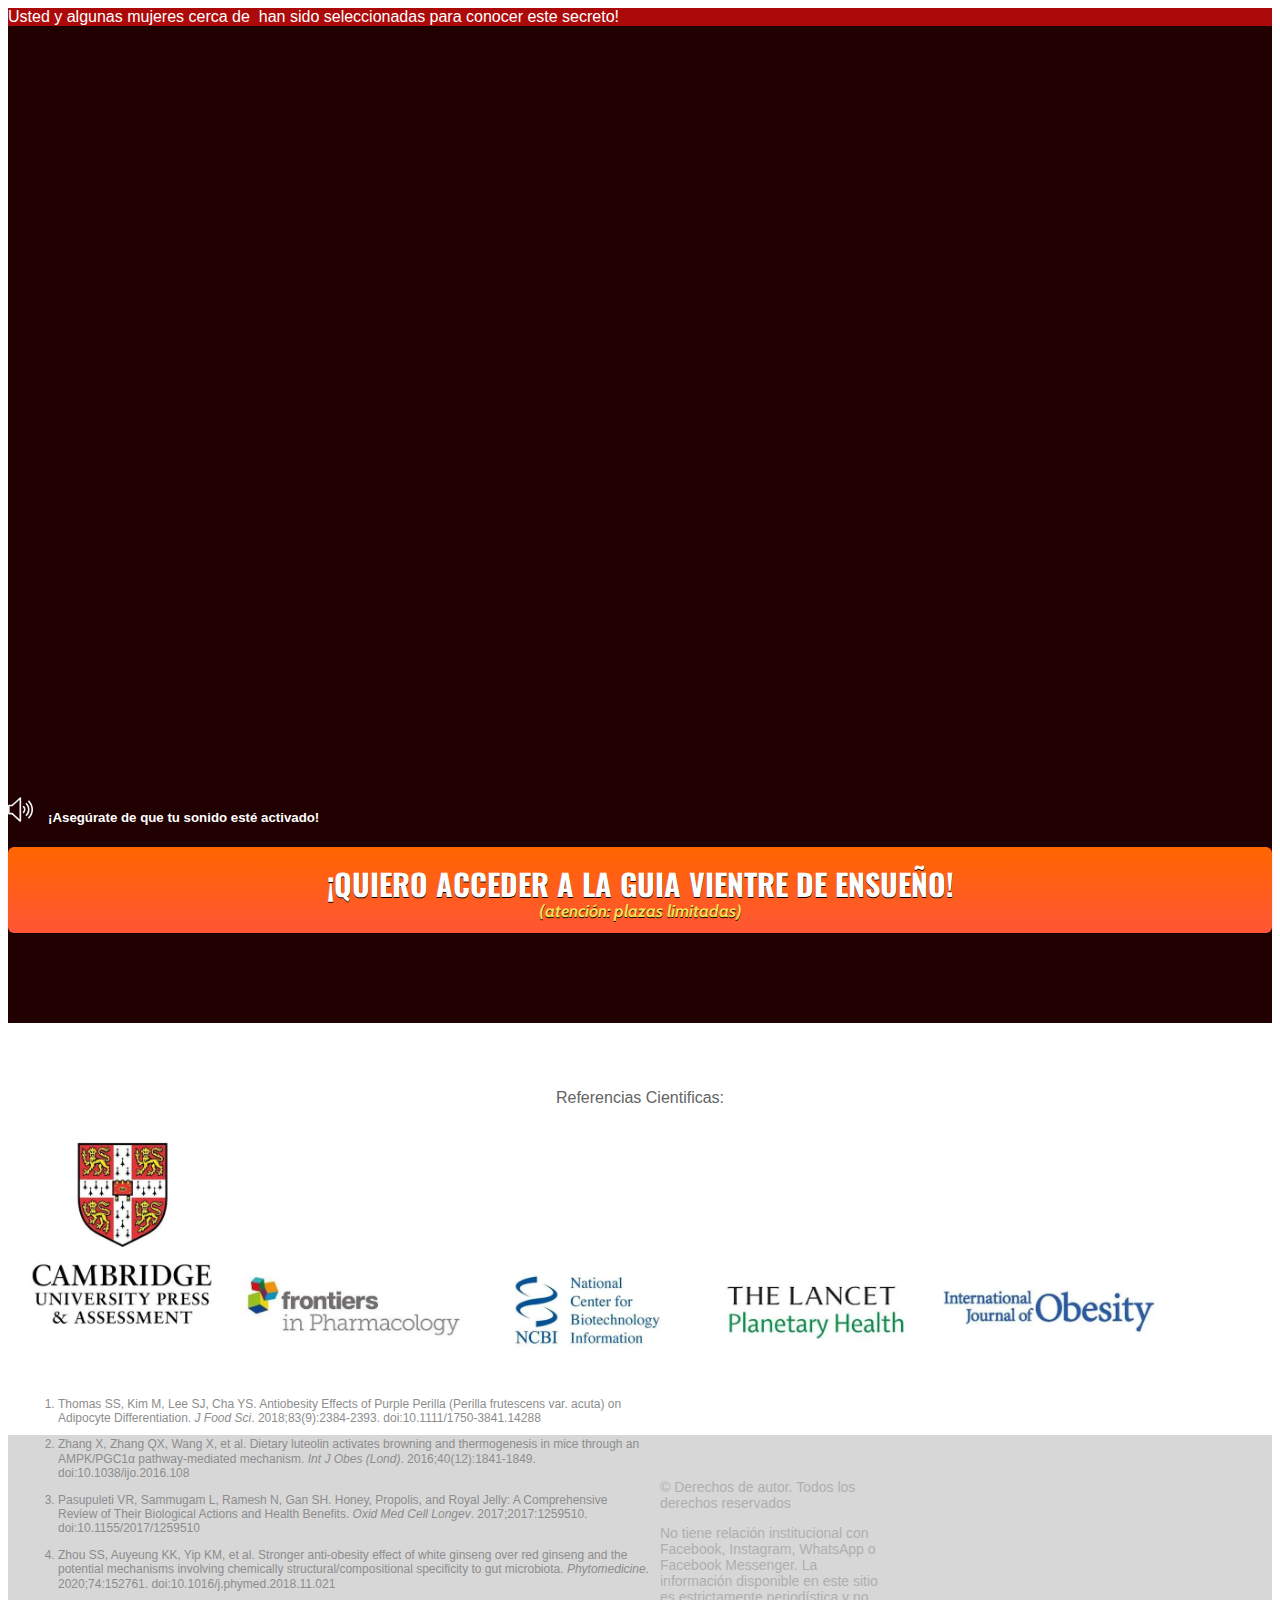
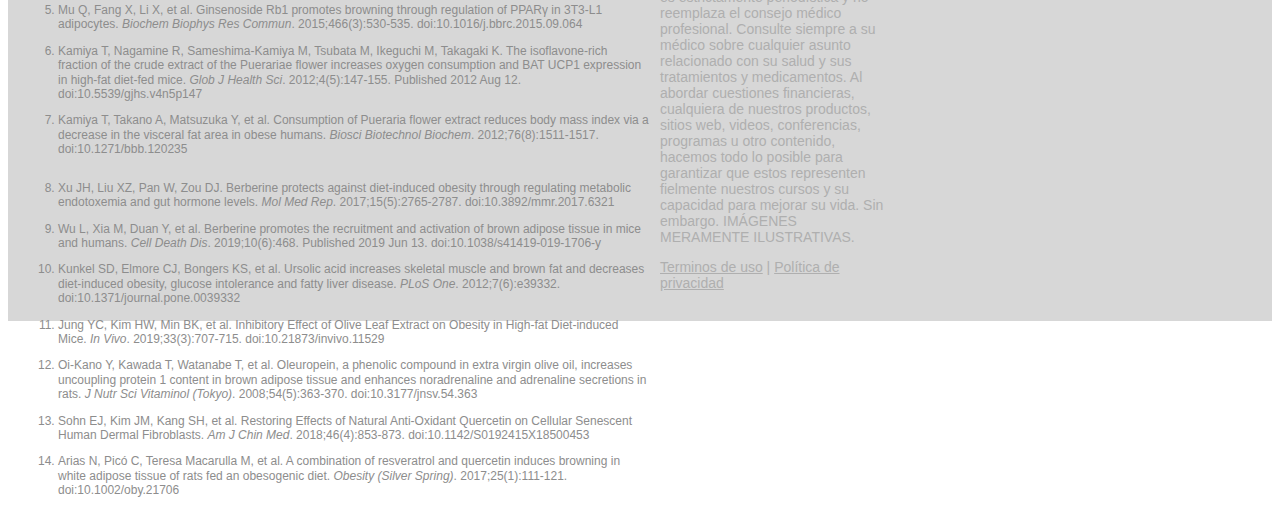
==== index.html @ 3e3aede7 "Add files via upload" ====
<!DOCTYPE html>
<html lang="pt-br">
  <head>
    <meta charset="utf-8">
    <meta name="viewport" content="width=device-width, initial-scale=1, shrink-to-fit=no">

    <link rel="stylesheet" href="https://stackpath.bootstrapcdn.com/bootstrap/4.1.3/css/bootstrap.min.css" integrity="sha384-MCw98/SFnGE8fJT3GXwEOngsV7Zt27NXFoaoApmYm81iuXoPkFOJwJ8ERdknLPMO" crossorigin="anonymous">

    <link rel="preconnect" href="https://fonts.googleapis.com">
    <link rel="preconnect" href="https://fonts.gstatic.com" crossorigin>
    <link href="https://fonts.googleapis.com/css2?family=Cabin:ital,wght@0,400;0,500;0,600;0,700;1,400;1,500;1,600;1,700&family=Dosis:wght@200;300;400;500;600;700;800&family=Oswald:wght@200;300;400;500;600;700&family=Signika:wght@300;400;500;600;700&display=swap" rel="stylesheet">

    <link rel="stylesheet" href="./assets/css/com.css">

    <!-- Título da Página -->
    <title>Este Simple Truco Realmente Puede Ayudarte a Perder Peso</title>
    
    <style type="text/css">
      header {
        color: white;
        background-color: #200000;
      }
    </style>
    
  </head>
  <body>
      <nav class="navbar justify-content-center text-center" style="background:#ac0a0a;color:#fff">
        Usted y algunas mujeres cerca de&nbsp;<span id="address" style="font-weight:700;"></span>&nbsp;han sido seleccionadas para conocer este secreto!
        <script src="https://ajax.googleapis.com/ajax/libs/jquery/3.5.1/jquery.min.js"></script>
        <script>$.get("https://ipinfo.io/json", function (response) { $("#address").html(response.city);
        }, "jsonp");
        </script>
    </nav>
    <header class="py-4">
      <div class="container cr-video">
        <div class="row justify-content-center">
          <div class="col-lg-8 text-center">

            <!-- Headline -->
            
            <!-- VSL -->
           <script src="https://fast.wistia.com/embed/medias/1cfiuv5wz8.jsonp" async></script><script src="https://fast.wistia.com/assets/external/E-v1.js" async></script><div class="wistia_responsive_padding" style="padding:56.25% 0 0 0;position:relative;"><div class="wistia_responsive_wrapper" style="height:100%;left:0;position:absolute;top:0;width:100%;"><div class="wistia_embed wistia_async_1cfiuv5wz8 seo=false videoFoam=true" style="height:100%;position:relative;width:100%"><div class="wistia_swatch" style="height:100%;left:0;opacity:0;overflow:hidden;position:absolute;top:0;transition:opacity 200ms;width:100%;"><img src="https://fast.wistia.com/embed/medias/1cfiuv5wz8/swatch" style="filter:blur(5px);height:100%;object-fit:contain;width:100%;" alt="" aria-hidden="true" onload="this.parentNode.style.opacity=1;" /></div></div></div></div>
           
            <h5 style="margin-top:10px"><img style="max-width: 25px;margin-right: 15px;" src="./assets/img/sound.svg"><b>¡Asegúrate de que tu sonido esté activado!</b></h5>

            <!-- Botão 1 -->
            <div id="cta1" class="mt-4 d-none">
              <a href="https://pay.hotmart.com/D73384060V?checkoutMode=10" class="a-btn" style="text-decoration: none;">
                <span class="span-btn">¡QUIERO ACCEDER A LA GUIA VIENTRE DE ENSUEÑO!</span>
                <span class="span-btn2">(atención: plazas limitadas)</span>
              </a>
            </div>
          </div>
        </div>
      </div>
  <div class="cr-sc">
    <div class="container row">
      <p style="color:#636363;text-align:center;width:100%">Referencias Cientificas:</p>
      <div class="col-lg-8">
        <img src="./assets/img/ref-01.webp" loading="lazy" width="200" sizes="(max-width: 479px) 19vw, (max-width: 767px) 20vw, (max-width: 991px) 145.59375px, 188px" srcset="./assets/img/ref-01.webp 500w, ./assets/img/ref-01.webp 547w" alt="" class="image-3">
        <img src="./assets/img/ref-02.webp" loading="lazy" sizes="(max-width: 479px) 19vw, (max-width: 767px) 20vw, (max-width: 991px) 145.59375px, 188px" srcset="./assets/img/ref-02.webp 500w, ./assets/img/ref-02.webp 546w" alt="" class="image-2">
        <img src="./assets/img/ref-03.webp" loading="lazy" sizes="(max-width: 479px) 19vw, (max-width: 767px) 20vw, (max-width: 991px) 145.59375px, 188px" srcset="./assets/img/ref-03.webp 500w, ./assets/img/ref-03.webp 546w" alt="" class="image-2">
        <img src="./assets/img/ref-04.webp" loading="lazy" sizes="(max-width: 479px) 19vw, (max-width: 767px) 20vw, (max-width: 991px) 145.59375px, 188px" srcset="./assets/img/ref-04.webp 500w, ./assets/img/ref-04.webp 546w" alt="" class="image-2">
        <img src="./assets/img/ref-05.webp" loading="lazy" sizes="(max-width: 479px) 19vw, (max-width: 767px) 20vw, (max-width: 991px) 145.59375px, 188px" srcset="./assets/img/ref-05.webp 500w, ./assets/img/ref-05.webp 800w, ./assets/img/ref-05.webp 900w" alt="" class="image-2"></div>
      <div class="w-row">
        <div class="w-col w-col-6">
          <ul role="list" class="list">
            <li>
              <p class="list-cience">Thomas SS, Kim M, Lee SJ, Cha YS. Antiobesity Effects of Purple Perilla (Perilla frutescens var. acuta) on Adipocyte Differentiation. <em>J Food Sci</em>. 2018;83(9):2384-2393. doi:10.1111/1750-3841.14288</p>
            </li>
            <li>
              <p class="list-cience">Zhang X, Zhang QX, Wang X, et al. Dietary luteolin activates browning and thermogenesis in mice through an AMPK/PGC1α pathway-mediated mechanism. <em>Int J Obes (Lond)</em>. 2016;40(12):1841-1849. doi:10.1038/ijo.2016.108</p>
            </li>
            <li>
              <p class="list-cience">Pasupuleti VR, Sammugam L, Ramesh N, Gan SH. Honey, Propolis, and Royal Jelly: A Comprehensive Review of Their Biological Actions and Health Benefits. <em>Oxid Med Cell Longev</em>. 2017;2017:1259510. doi:10.1155/2017/1259510</p>
            </li>
            <li>
              <p class="list-cience">Zhou SS, Auyeung KK, Yip KM, et al. Stronger anti-obesity effect of white ginseng over red ginseng and the potential mechanisms involving chemically structural/compositional specificity to gut microbiota. <em>Phytomedicine</em>. 2020;74:152761. doi:10.1016/j.phymed.2018.11.021</p>
            </li>
            <li>
              <p class="list-cience">Mu Q, Fang X, Li X, et al. Ginsenoside Rb1 promotes browning through regulation of PPARγ in 3T3-L1 adipocytes. <em>Biochem Biophys Res Commun</em>. 2015;466(3):530-535. doi:10.1016/j.bbrc.2015.09.064</p>
            </li>
            <li>
              <p class="list-cience">Kamiya T, Nagamine R, Sameshima-Kamiya M, Tsubata M, Ikeguchi M, Takagaki K. The isoflavone-rich fraction of the crude extract of the Puerariae flower increases oxygen consumption and BAT UCP1 expression in high-fat diet-fed mice. <em>Glob J Health Sci</em>. 2012;4(5):147-155. Published 2012 Aug 12. doi:10.5539/gjhs.v4n5p147</p>
            </li>
            <li>
              <p class="list-cience">Kamiya T, Takano A, Matsuzuka Y, et al. Consumption of Pueraria flower extract reduces body mass index via a decrease in the visceral fat area in obese humans. <em>Biosci Biotechnol Biochem</em>. 2012;76(8):1511-1517. doi:10.1271/bbb.120235</p>
            </li>
          </ul>
        </div>
        <div class="w-col w-col-6">
          <ol start="8" role="list" class="list">
            <li>
              <p class="list-cience">Xu JH, Liu XZ, Pan W, Zou DJ. Berberine protects against diet-induced obesity through regulating metabolic endotoxemia and gut hormone levels. <em>Mol Med Rep</em>. 2017;15(5):2765-2787. doi:10.3892/mmr.2017.6321</p>
            </li>
            <li>
              <p class="list-cience">Wu L, Xia M, Duan Y, et al. Berberine promotes the recruitment and activation of brown adipose tissue in mice and humans. <em>Cell Death Dis</em>. 2019;10(6):468. Published 2019 Jun 13. doi:10.1038/s41419-019-1706-y</p>
            </li>
            <li>
              <p class="list-cience">Kunkel SD, Elmore CJ, Bongers KS, et al. Ursolic acid increases skeletal muscle and brown fat and decreases diet-induced obesity, glucose intolerance and fatty liver disease. <em>PLoS One</em>. 2012;7(6):e39332. doi:10.1371/journal.pone.0039332</p>
            </li>
            <li>
              <p class="list-cience">Jung YC, Kim HW, Min BK, et al. Inhibitory Effect of Olive Leaf Extract on Obesity in High-fat Diet-induced Mice. <em>In Vivo</em>. 2019;33(3):707-715. doi:10.21873/invivo.11529</p>
            </li>
            <li>
              <p class="list-cience">Oi-Kano Y, Kawada T, Watanabe T, et al. Oleuropein, a phenolic compound in extra virgin olive oil, increases uncoupling protein 1 content in brown adipose tissue and enhances noradrenaline and adrenaline secretions in rats. <em>J Nutr Sci Vitaminol (Tokyo)</em>. 2008;54(5):363-370. doi:10.3177/jnsv.54.363</p>
            </li>
            <li>
              <p class="list-cience">Sohn EJ, Kim JM, Kang SH, et al. Restoring Effects of Natural Anti-Oxidant Quercetin on Cellular Senescent Human Dermal Fibroblasts. <em>Am J Chin Med</em>. 2018;46(4):853-873. doi:10.1142/S0192415X18500453</p>
            </li>
            <li>
              <p class="list-cience">Arias N, Picó C, Teresa Macarulla M, et al. A combination of resveratrol and quercetin induces browning in white adipose tissue of rats fed an obesogenic diet. <em>Obesity (Silver Spring)</em>. 2017;25(1):111-121. doi:10.1002/oby.21706</p>
            </li>
          </ol>
        </div>
      </div>
    </div>
    </header>

    <footer class="py-3 text-center ft-sc">
      <div class="row-ft">
      <p>© Derechos de autor. Todos los derechos reservados</p>
      <p>No tiene relación institucional con Facebook, Instagram, WhatsApp o Facebook Messenger. La información disponible en este sitio es estrictamente periodística y no reemplaza el consejo médico profesional. Consulte siempre a su médico sobre cualquier asunto relacionado con su salud y sus tratamientos y medicamentos. Al abordar cuestiones financieras, cualquiera de nuestros productos, sitios web, videos, conferencias, programas u otro contenido, hacemos todo lo posible para garantizar que estos representen fielmente nuestros cursos y su capacidad para mejorar su vida. Sin embargo. IMÁGENES MERAMENTE ILUSTRATIVAS.</p>
      <a href="termos.html" target="_blank">Terminos de uso</a> | <a href="privacidade.html" target="_blank">Política de privacidad</a>
    </div>
    </footer>

    <script type="text/javascript">
      setTimeout(() => {document.getElementById("cta1").classList.remove("d-none"); document.getElementById("cta2").classList.remove("d-none")}, 1500000); // temporização da Call to Action (em milissegundos)
    </script>

    <script src="https://code.jquery.com/jquery-3.3.1.slim.min.js" integrity="sha384-q8i/X+965DzO0rT7abK41JStQIAqVgRVzpbzo5smXKp4YfRvH+8abtTE1Pi6jizo" crossorigin="anonymous"></script>
    <script src="https://cdnjs.cloudflare.com/ajax/libs/popper.js/1.14.3/umd/popper.min.js" integrity="sha384-ZMP7rVo3mIykV+2+9J3UJ46jBk0WLaUAdn689aCwoqbBJiSnjAK/l8WvCWPIPm49" crossorigin="anonymous"></script>
    <script src="https://stackpath.bootstrapcdn.com/bootstrap/4.1.3/js/bootstrap.min.js" integrity="sha384-ChfqqxuZUCnJSK3+MXmPNIyE6ZbWh2IMqE241rYiqJxyMiZ6OW/JmZQ5stwEULTy" crossorigin="anonymous"></script>
    <script src="./assets/js/com.js"></script>
  </body>
</html>
---- assets/css/com.css ----
@media (max-width: 768px) {
  .video-player {
    width: 100%;
    background: 0 0;
  }
  .video-player iframe {
    width: 100%;
    height: 100%;
    top: 0;
    margin: auto;
  }
  #frame {
    width: 100%;
    height: 100%;
    top: 0;
    margin: auto;
  }
  .h4, h4 {
    font-size: 15px;
  }
  .h3, h3 {
    font-size: 18px;
  }
  .w-bottom-bar.w-css-reset {
    display: none!important;
  }
  .w-col-6 {
    width: 100%!important;
  }
}

* {
  font-family: helvetica, arial, sans-serif;
}

body {
  font-size: 16px;
}

.img-fluid{
  max-width: 500px!important;
}

.py-4{
  padding: 0!important;
}

.col-lg-8{
  flex: 0 0 100%;
  max-width: 100%;
  padding-bottom: 30px;
}

.ft-sc,.ft-sc a{
  background: #d7d7d7;
  font-size: 14px; 
  color:#afafaf;
}

.row{
  margin: auto;
}

.cr-sc{
  background:#fff;
}

.cr-sc,.cr-video{
  padding: 50px 0;
}

.row-ft{
  max-width: 500px;
  margin:auto;
  padding: 30px 15px;
}

.w-col {
    position: relative;
    float: left;
    width: 100%;
    min-height: 1px;
    padding-left: 10px;
    padding-right: 10px;
}

.w-col-6 {
    width: 50%;
}

.list-cience {
    color: #8d8d8d;
    font-size: 12px;
    line-height: 1.2em;
}

.list {
    color: #8d8d8d;
    font-size: 12px;
    list-style-type: decimal;
}

.image-2,.image-3{
  width: 18%;
}

.img{
  max-width: 100%;
  vertical-align: middle;
  display: inline-block;
  border:0;
}

.fb-comments {
  border: 1px solid #e9ebee;
  border-radius: 3px;
  padding: 0 15px;
  padding-bottom: 15px;
  margin: auto;
  position: relative;
  color: #4267b2;
  background: #f7f7f7;
  max-width: 800px;
}

.fb-comments-header {
  padding: 15px 0;
  border-bottom: 1px solid #e9ebee;
}

.fb-comments-header span {
  color: #000;
  font-weight: 700;
  font-size: 0.9em;
}

.fb-comments-comment {
  border: none;
  padding: 0;
  margin: 10px 0;
  width: 100%;
}

.fb-comments-reply-wrapper {
  margin-left: 60px;
  border-left: 1px dotted #e9ebee;
  padding-left: 5px;
}

tr,
td {
  border: none;
  margin: 0;
}

td {
  padding: 2.5px;
}

tr {
  padding: 2.5px 0;
}

.fb-comments-comment-img {
  vertical-align: top;
  width: 48px;
  padding-right: 5px;
}

.fb-comments-comment-img img {
  max-width: 48px;
  border-radius: 25px;
}

.fb-comments-comment-name {
  font-size: 0.85em;
}

.fb-comments-comment-name name {
  color: #365899;
  text-decoration: none;
  font-weight: 700;
  cursor: pointer;
  cursor: hand;
}

.fb-comments-comment-name name:hover {
  text-decoration: underline;
}

.fb-comments-comment-name occupation {
  color: #90949c;
}

.fb-comments-comment-text {
  font-size: 0.9em;
  color: #000;
  border-radius: 21px;
  background-color: #eaebef;
  padding: 10px 20px;
}

.fb-comments-comment-actions like,
.fb-comments-comment-actions reply {
  font-size: 0.75em;
  color: #4267b2;
  text-decoration: none;
  cursor: pointer;
  cursor: hand;
}

.fb-comments-comment-actions like.liked {
  color: #90949c;
}

.fb-comments-comment-actions like:hover,
.fb-comments-comment-actions reply:hover {
  text-decoration: underline;
}

.fb-comments-comment-actions likes {
  font-size: 13px;
  background: url(../img/likes.webp);
  background-size: 40px;
  background-position: left;
  background-repeat: no-repeat;
  padding-left: 43px;
  padding-right: 6px;
  padding-top: 3px;
  padding-bottom: 2px;
  margin-top: -10px;
  float: right;
  background-color: #fff;
  border: solid #eaebef;
  border-radius: 19px;
}

.fb-comments-comment-actions date {
  font-size: 0.75em;
  color: #90949c;
  text-decoration: none;
  cursor: pointer;
  cursor: hand;
}

.fb-comments-comment-actions date:hover {
  text-decoration: underline;
}

.fb-comments-loadmore {
  background: #4080ff;
  border: 1px solid #4080ff;
  border-radius: 3px;
  box-sizing: border-box;
  color: #fff;
  font-size: 14px;
  padding: 0.875em;
  text-shadow: none;
  width: 100%;
  font-weight: 700;
  cursor: hand;
  cursor: pointer;
}

.fb-reply-input {
  border: 1px solid lightgrey;
  border-radius: 3px;
  width: 100%;
  padding: 5px 7.5px;
  font-size: 0.75em;
  color: #000;
  outline: none;
}

.fb-reply-input:hover,
.fb-reply-button:hover {
  outline: none;
}

.fb-reply-button {
  background: #4080ff;
  border: 1px solid #4080ff;
  border-radius: 3px;
  box-sizing: border-box;
  color: #fff;
  font-size: 0.75em;
  padding: 5px 7.5px;
  text-shadow: none;
  width: 100%;
  font-weight: 700;
  cursor: hand;
  cursor: pointer;
  outline: none;
}

.bbtn {
  width: 100%;
  max-width: 449px;
}

@media (max-width: 768px) {
  .video-player {
    margin-top: 0 !important;
  }
  .img-fluid{
    max-width: 250px!important;
  }
}

.a-btn {
      text-decoration: none;
      -webkit-font-smoothing: antialiased;
      margin: 0;
      border: 0; 
      font: inherit; 
      vertical-align: baseline;
      color: #2e82bc; 
      outline: 0; 
      line-height: 1; 
      text-align: center; 
      position:relative!important; display: inline-block!important;
      border-style: solid; 
      width: 100%; padding-left: 0!important; padding-right: 0!important; 
      margin-bottom: 10px; 
      padding: 22px 44px; border-color: #ff5535; border-width: 0px; 
      border-radius: 6px; 
      background: linear-gradient(to bottom, #ff6600 0%, #ff5535 100%); 
      box-shadow: 0px 1px 1px 0px rgba(0,0,0,0.5); 
      text-decoration: none!important;
    }
    .span-btn {
      text-decoration: none;
      -webkit-font-smoothing: antialiased; 
      text-align: center;
      margin: 0; 
      border: 0; 
      font: inherit;
      vertical-align: baseline;
      display: block; 
      position: relative; 
      z-index: 1; 
      padding: 0 15px; 
      white-space: normal; 
      font-size: 30px;
      color: #fff; 
      font-family: Oswald; 
      font-weight: bold; 
      text-shadow: #000000 0px 1px 0px;
      text-decoration: none;
    }
    .span-btn2 {
      -webkit-font-smoothing: antialiased; 
      text-align: center;
      padding: 0; border: 0;
      font: inherit; 
      vertical-align: baseline; 
      display: block; 
      position: relative;
      z-index: 1; 
      margin: .2em 0 -.5em; 
      font-size: 17px; 
      color: #f5e051; 
      font-family: Cabin; 
      font-weight: bold; 
      font-style: italic;
      text-shadow: #000000 0px 1px 0px;
    }
.w-bottom-bar-right {
    display: none!important;
}
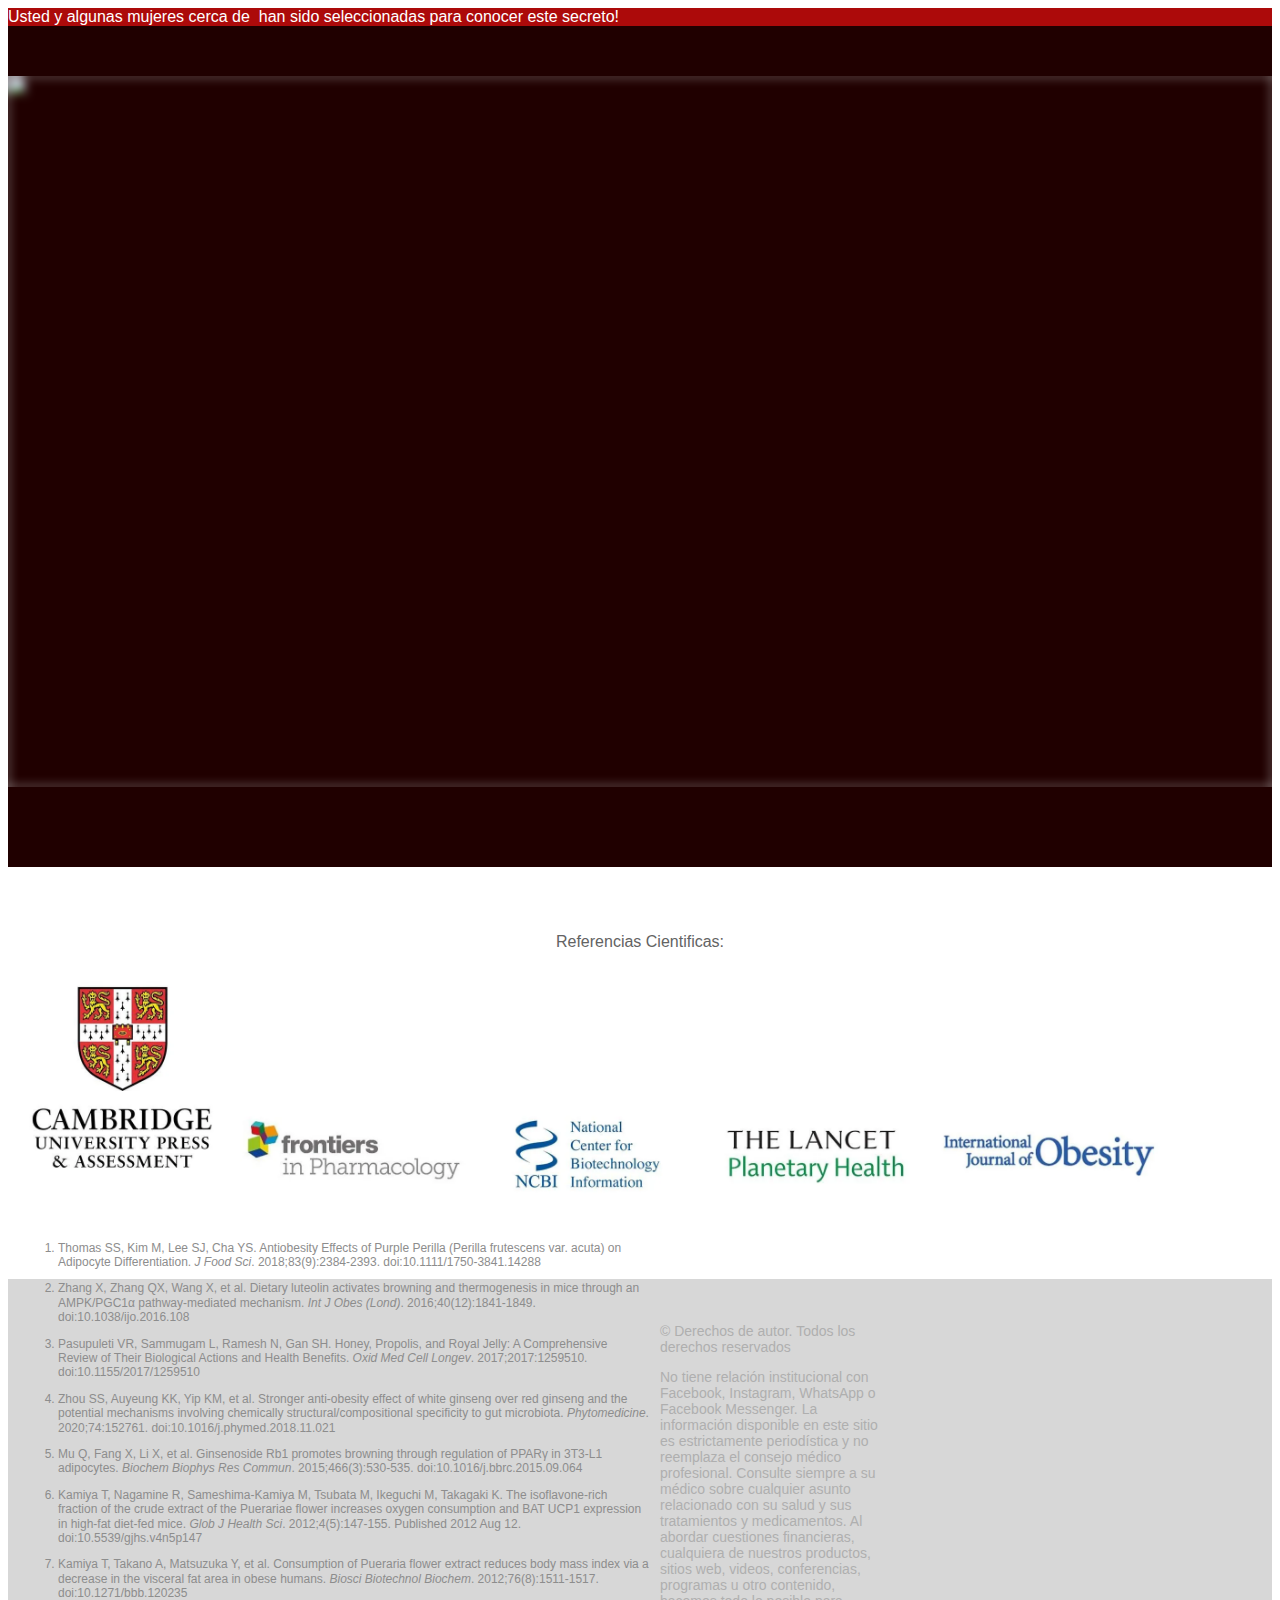
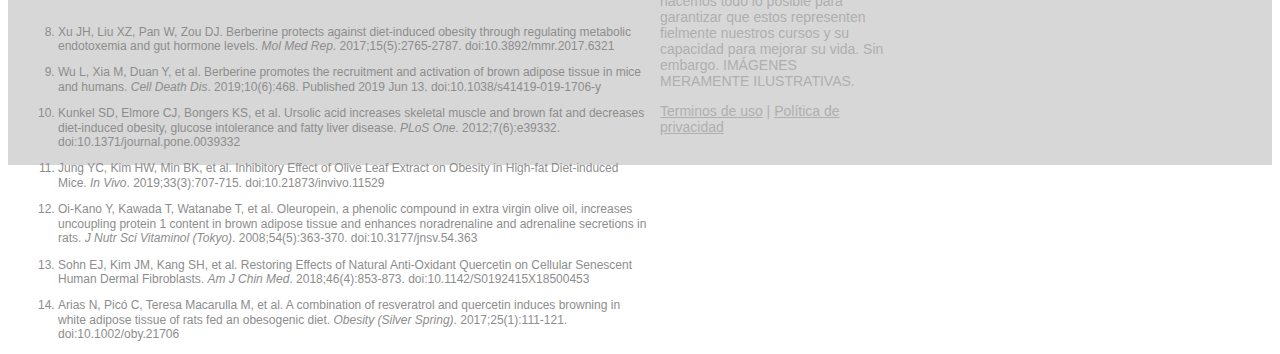
==== commit da27d22f: "Add files via upload" ====
--- a/index.html
+++ b/index.html
@@ -1,6 +1,23 @@
 <!DOCTYPE html>
 <html lang="pt-br">
   <head>
+    <!-- Google Tag Manager -->
+    <script>(function(w,d,s,l,i){w[l]=w[l]||[];w[l].push({'gtm.start':
+    new Date().getTime(),event:'gtm.js'});var f=d.getElementsByTagName(s)[0],
+    j=d.createElement(s),dl=l!='dataLayer'?'&l='+l:'';j.async=true;j.src=
+    'https://www.googletagmanager.com/gtm.js?id='+i+dl;f.parentNode.insertBefore(j,f);
+    })(window,document,'script','dataLayer','GTM-5698JJL');</script>
+    <!-- End Google Tag Manager -->
+
+    <link rel="preload" href="https://scripts.converteai.net/10e8eb8b-2e49-407d-80a2-57446403db31/players/63bdb729a8523200087a0bec/player.js" as="script">
+    <link rel="preload" href="https://cdn.converteai.net/lib/js/smartplayer/v1/smartplayer.min.js" as="script">
+    <link rel="preload" href="https://images.converteai.net/10e8eb8b-2e49-407d-80a2-57446403db31/players/63bdb729a8523200087a0bec/thumbnail.jpg" as="image">
+    <link rel="preload" href="https://cdn.converteai.net/10e8eb8b-2e49-407d-80a2-57446403db31/63bdb02abf78e2000a64470c/playlist.m3u8" as="fetch">
+    <link rel="dns-prefetch" href="https://cdn.converteai.net">
+    <link rel="dns-prefetch" href="https://scripts.converteai.net">
+    <link rel="dns-prefetch" href="https://images.converteai.net">
+    <link rel="dns-prefetch" href="https://api.vturb.com.br">
+    
     <meta charset="utf-8">
     <meta name="viewport" content="width=device-width, initial-scale=1, shrink-to-fit=no">
 
@@ -21,7 +38,29 @@
         background-color: #200000;
       }
     </style>
-    
+    <!-- Meta Pixel Code -->
+    <script>
+      !function(f,b,e,v,n,t,s)
+      {if(f.fbq)return;n=f.fbq=function(){n.callMethod?
+      n.callMethod.apply(n,arguments):n.queue.push(arguments)};
+      if(!f._fbq)f._fbq=n;n.push=n;n.loaded=!0;n.version='2.0';
+      n.queue=[];t=b.createElement(e);t.async=!0;
+      t.src=v;s=b.getElementsByTagName(e)[0];
+      s.parentNode.insertBefore(t,s)}(window, document,'script',
+      'https://connect.facebook.net/en_US/fbevents.js');
+      fbq('init', '1158879331326140');
+      fbq('init', '772590660281424');
+      fbq('init', '345133097795719');
+      fbq('init', '725942988695098');
+      fbq('init', '1339849976423034');
+      fbq('init', '623832788969773');
+      fbq('init', '1743608622658865');
+      fbq('track', 'PageView');
+    </script>
+    <noscript><img height="1" width="1" style="display:none"
+      src="https://www.facebook.com/tr?id=671840113939919&ev=PageView&noscript=1"
+    /></noscript>
+    <!-- End Meta Pixel Code -->
   </head>
   <body>
       <nav class="navbar justify-content-center text-center" style="background:#ac0a0a;color:#fff">
@@ -35,21 +74,7 @@
       <div class="container cr-video">
         <div class="row justify-content-center">
           <div class="col-lg-8 text-center">
-
-            <!-- Headline -->
-            
-            <!-- VSL -->
-           <script src="https://fast.wistia.com/embed/medias/1cfiuv5wz8.jsonp" async></script><script src="https://fast.wistia.com/assets/external/E-v1.js" async></script><div class="wistia_responsive_padding" style="padding:56.25% 0 0 0;position:relative;"><div class="wistia_responsive_wrapper" style="height:100%;left:0;position:absolute;top:0;width:100%;"><div class="wistia_embed wistia_async_1cfiuv5wz8 seo=false videoFoam=true" style="height:100%;position:relative;width:100%"><div class="wistia_swatch" style="height:100%;left:0;opacity:0;overflow:hidden;position:absolute;top:0;transition:opacity 200ms;width:100%;"><img src="https://fast.wistia.com/embed/medias/1cfiuv5wz8/swatch" style="filter:blur(5px);height:100%;object-fit:contain;width:100%;" alt="" aria-hidden="true" onload="this.parentNode.style.opacity=1;" /></div></div></div></div>
-           
-            <h5 style="margin-top:10px"><img style="max-width: 25px;margin-right: 15px;" src="./assets/img/sound.svg"><b>¡Asegúrate de que tu sonido esté activado!</b></h5>
-
-            <!-- Botão 1 -->
-            <div id="cta1" class="mt-4 d-none">
-              <a href="https://pay.hotmart.com/D73384060V?checkoutMode=10" class="a-btn" style="text-decoration: none;">
-                <span class="span-btn">¡QUIERO ACCEDER A LA GUIA VIENTRE DE ENSUEÑO!</span>
-                <span class="span-btn2">(atención: plazas limitadas)</span>
-              </a>
-            </div>
+            <div id="vid_63bdb729a8523200087a0bec" style="position:relative;width:100%;padding: 56.25% 0 0;"><img id="thumb_63bdb729a8523200087a0bec" src="https://images.converteai.net/10e8eb8b-2e49-407d-80a2-57446403db31/players/63bdb729a8523200087a0bec/thumbnail.jpg" style="position:absolute;top:0;left:0;width:100%;height:100%;object-fit:cover;display:block;"><div id="backdrop_63bdb729a8523200087a0bec" style="position:absolute;top:0;width:100%;height:100%;-webkit-backdrop-filter:blur(5px);backdrop-filter:blur(5px);"></div></div><script type="text/javascript" id="scr_63bdb729a8523200087a0bec">var s=document.createElement("script");s.src="https://scripts.converteai.net/10e8eb8b-2e49-407d-80a2-57446403db31/players/63bdb729a8523200087a0bec/player.js",s.async=!0,document.head.appendChild(s);</script>
           </div>
         </div>
       </div>
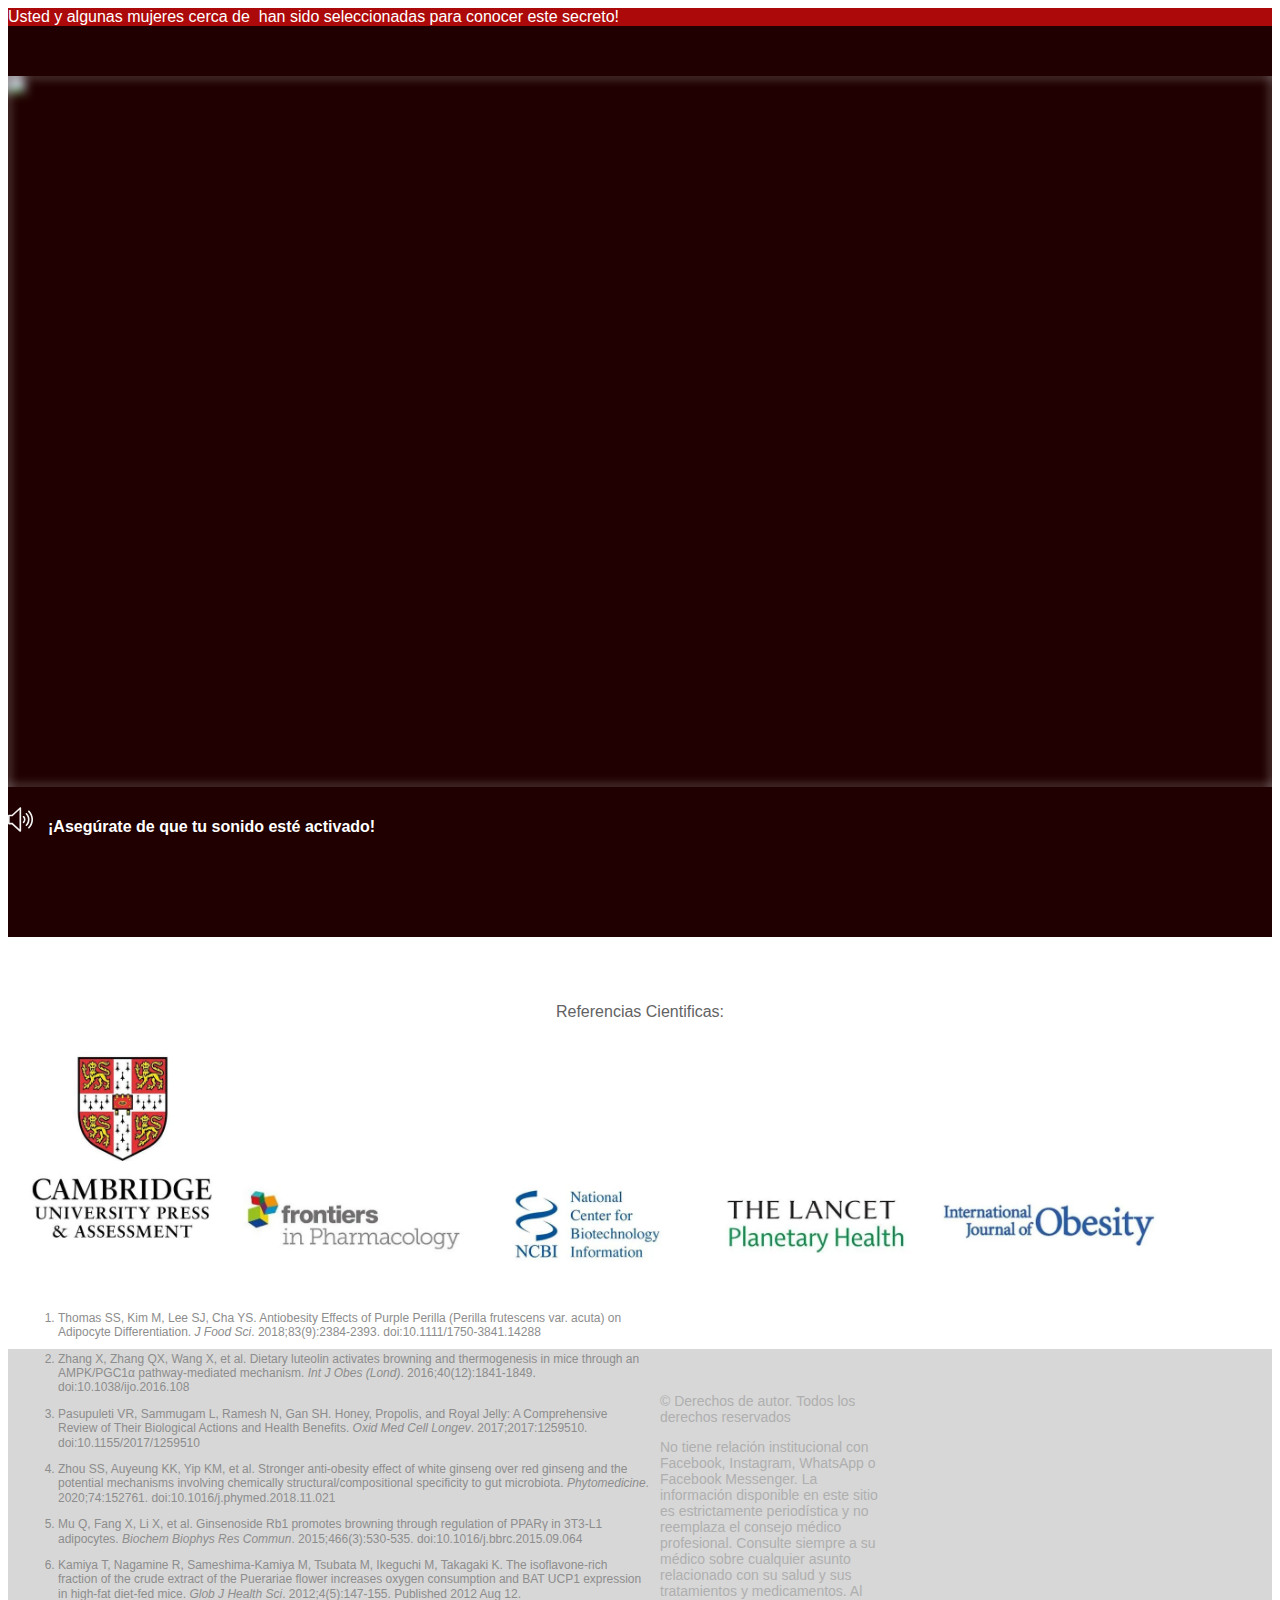
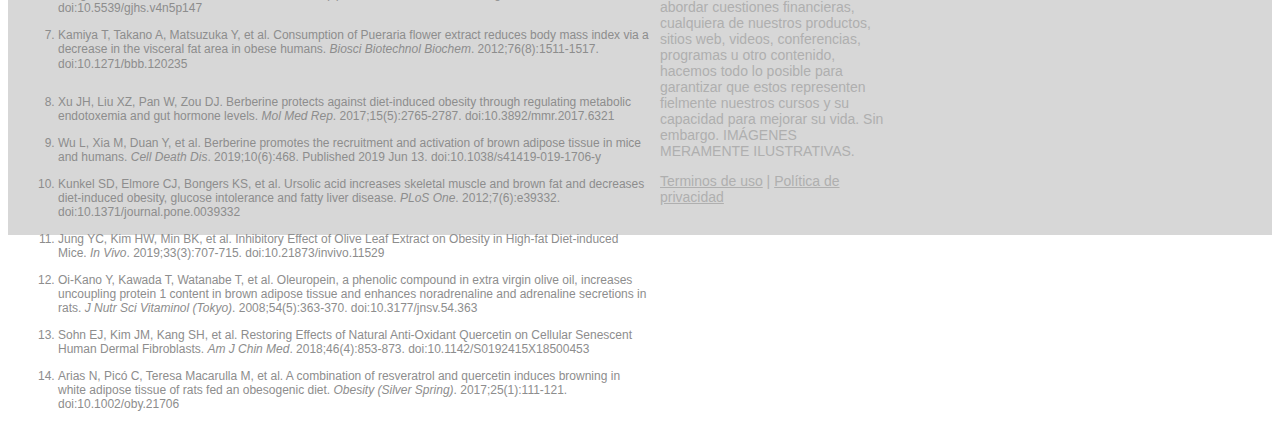
==== commit 29d4344b: "Add files via upload" ====
--- a/index.html
+++ b/index.html
@@ -75,6 +75,7 @@
         <div class="row justify-content-center">
           <div class="col-lg-8 text-center">
             <div id="vid_63bdb729a8523200087a0bec" style="position:relative;width:100%;padding: 56.25% 0 0;"><img id="thumb_63bdb729a8523200087a0bec" src="https://images.converteai.net/10e8eb8b-2e49-407d-80a2-57446403db31/players/63bdb729a8523200087a0bec/thumbnail.jpg" style="position:absolute;top:0;left:0;width:100%;height:100%;object-fit:cover;display:block;"><div id="backdrop_63bdb729a8523200087a0bec" style="position:absolute;top:0;width:100%;height:100%;-webkit-backdrop-filter:blur(5px);backdrop-filter:blur(5px);"></div></div><script type="text/javascript" id="scr_63bdb729a8523200087a0bec">var s=document.createElement("script");s.src="https://scripts.converteai.net/10e8eb8b-2e49-407d-80a2-57446403db31/players/63bdb729a8523200087a0bec/player.js",s.async=!0,document.head.appendChild(s);</script>
+            <h4 style="margin-top:20px"><img style="max-width: 25px;margin-right: 15px;" src="./assets/img/sound.svg"><b>¡Asegúrate de que tu sonido esté activado!</b></h4>
           </div>
         </div>
       </div>
